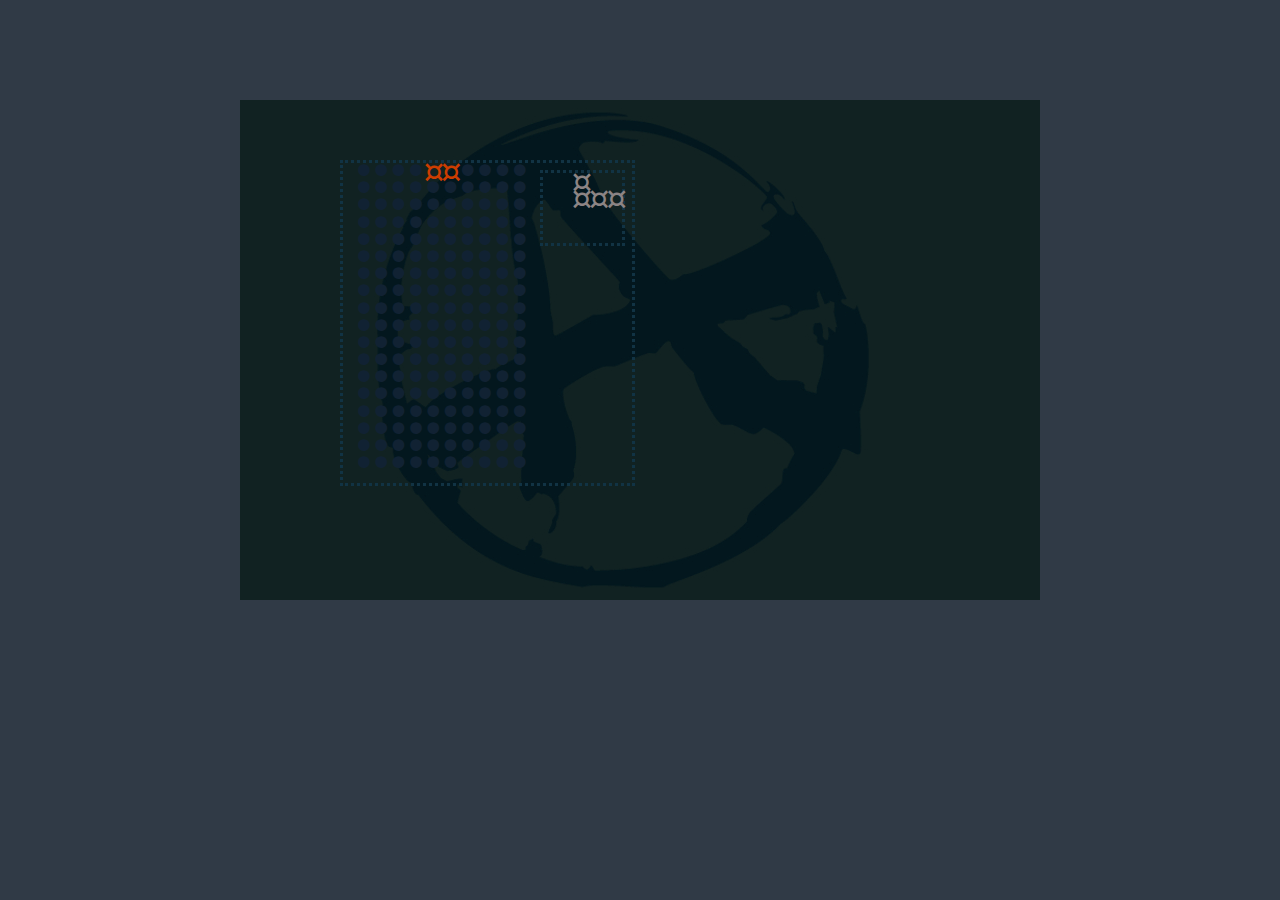
==== index.html @ 0080add5 "1" ====
<!DOCTYPE HTML PUBLIC "-//W3C//DTD HTML 4.01 Transitional//EN" "http://www.w3.org/TR/html4/loose.dtd">
<html lang="en">
	<head>
		<meta http-equiv="content-type" content="text/html; charset=utf-8">
		<link rel="stylesheet" href="style.css">
		<script  type="text/javascript" src="jquery/jquery-1.11.3.js"></script>
		<script src="js.js"></script>
	<title>blub</title>
	</head>
	<body>
		<div id="alles">
			<div class="content">
				<div id="tetris">
				</div>	
				<div id="asd">
					<font class="t1">&curren;</font><font class="t2">&curren;</font><font class="t3">&curren;</font><font class="t4">&curren;</font><br>
					<font class="t5">&curren;</font><font class="t6">&curren;</font><font class="t7">&curren;</font><font class="t8">&curren;</font>
				</div>
			</div>
		</div>
	</body>
</html>
---- style.css ----
html,body {
	height: 100%;
	min-height: 100%;
    font-family: monospace;
    font:normal 14px Monospace, Helvetica, sans-serif;
    background-color: #303a46;
    margin: 0;
    padding: 0;
    position: relative;
    color: #bd9c7d;
	font-size:40px;
}

img {
    border:none;
}

#alles {
	margin:auto;
	top:100px;
	height:500px;
	width:800px;
	background-color:#122;
	display:block;
	position:relative;
}

.content {
	height:500px;
	width:760px;
	display:inline-block;
	background-image:url(img/bg.png);
	
}

#tetris{
	margin:60px 100px;
	padding-left:9px;
	height:320px;
 	width:280px;
	cursor:pointer;
	line-height:0.43;
	letter-spacing:-6.8px;
	border:3px dotted #134;
}

#asd{
	margin:10px 10px;
	padding-left:9px;
	height:70px;
 	width:70px;
	cursor:pointer;
	line-height:0.43;
	letter-spacing:-6.8px;
	border:3px dotted #134;
	position:absolute;
	top:60px;
	left:290px;
	
}

.b {
    color:#123;
}

.t1{
	color:#FF0000;
}

.t2{
	color:#FF4D00;
}

.t3{
	color:#BF4D00;
}

.t4{
	color:#C40000;
}

.t5{
	color:#CC3D00;
}

.t6{
	color:#820000;
}

.t7{
	color:#ED0212;
}

.t8{
    color:#8C8484;
}
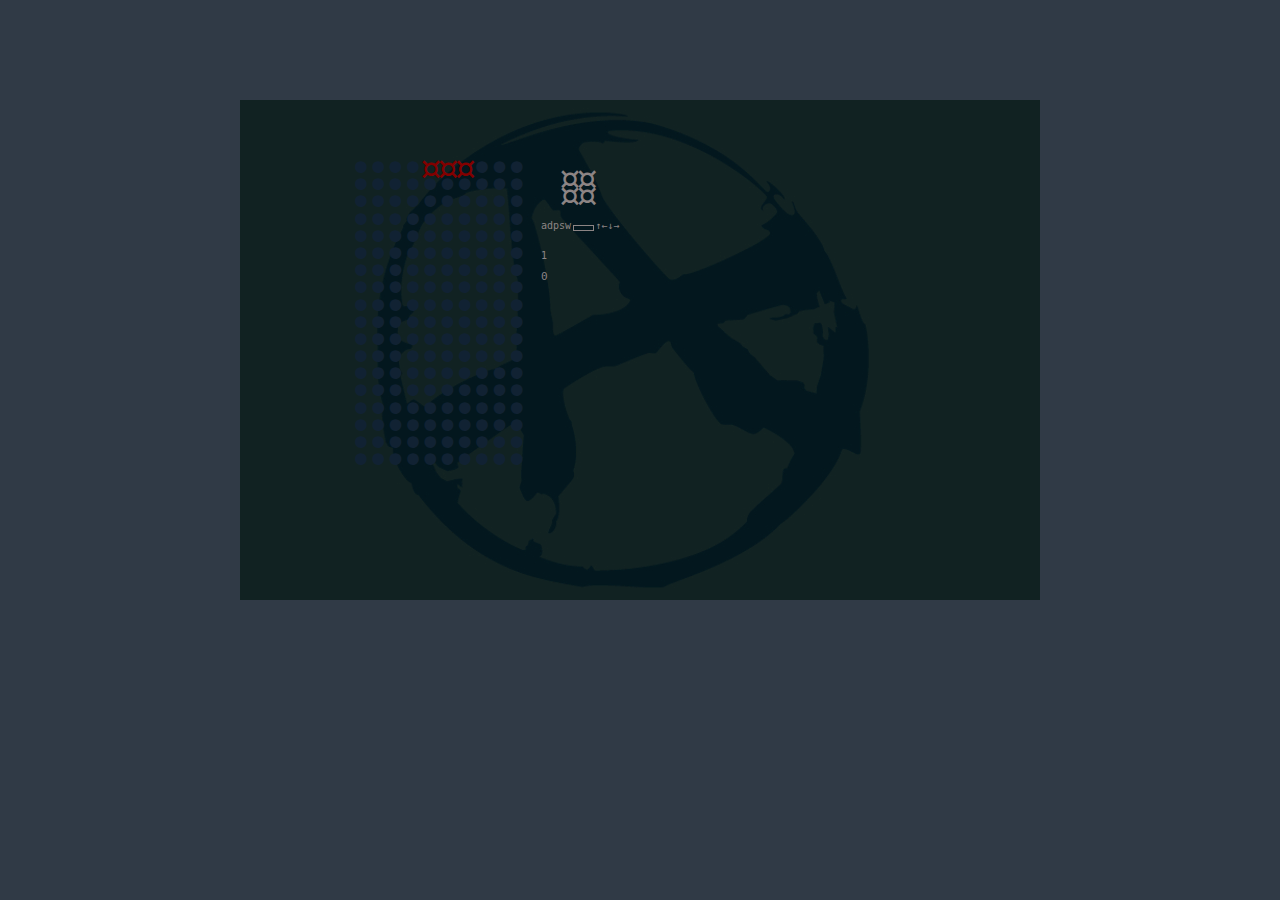
==== commit 6e9743f0: "ads" ====
--- a/index.html
+++ b/index.html
@@ -10,12 +10,11 @@
 	<body>
 		<div id="alles">
 			<div class="content">
-				<div id="tetris">
-				</div>	
-				<div id="asd">
-					<font class="t1">&curren;</font><font class="t2">&curren;</font><font class="t3">&curren;</font><font class="t4">&curren;</font><br>
-					<font class="t5">&curren;</font><font class="t6">&curren;</font><font class="t7">&curren;</font><font class="t8">&curren;</font>
-				</div>
+				<div id="tetris"></div>	
+				<div id="asd"></div>	
+				<div id="f">adpsw<div id="asdf"></div>&nbsp;&nbsp;&nbsp;&nbsp;&uarr;&larr;&darr;&rarr;</div>
+				<div id="l"></div>
+				<div id="s"></div>
 			</div>
 		</div>
 	</body>
--- a/style.css
+++ b/style.css
@@ -27,36 +27,36 @@
 
 .content {
 	height:500px;
-	width:760px;
+	width:800px;
 	display:inline-block;
 	background-image:url(img/bg.png);
-	
+
 }
 
 #tetris{
 	margin:60px 100px;
 	padding-left:9px;
-	height:320px;
- 	width:280px;
+	min-height:320px;
+ 	width:300px;
 	cursor:pointer;
 	line-height:0.43;
 	letter-spacing:-6.8px;
-	border:3px dotted #134;
+/* 	border:3px dotted #134; */
 }
 
 #asd{
-	margin:10px 10px;
-	padding-left:9px;
-	height:70px;
- 	width:70px;
+	margin-top: 10px;
+	margin-left: 10px;
+	height:50px;
+ 	width:80px;
 	cursor:pointer;
 	line-height:0.43;
 	letter-spacing:-6.8px;
-	border:3px dotted #134;
+/* 	border:2px dotted #136; */
 	position:absolute;
 	top:60px;
 	left:290px;
-	
+
 }
 
 .b {
@@ -94,3 +94,35 @@
 .t8{
     color:#8C8484;
 }
+
+#f{
+	color:#8C8484;
+	font-size:10px;
+	position:absolute;
+	top:120px;
+	left:301px;
+	width:95px;
+}
+#asdf{
+	border:1px solid #8c8484;
+	position:absolute;
+	height:4px;
+	width:19px;
+	top:5px;
+	left:32px;
+}
+
+#l{
+	font-size:10px;
+	position:absolute;
+	top:150px;
+	left:301px;
+	width:81px;
+}
+#s{
+	font-size:11px;
+	position:absolute;
+	top:170px;
+	left:301px;
+	min-width:81px;
+}
